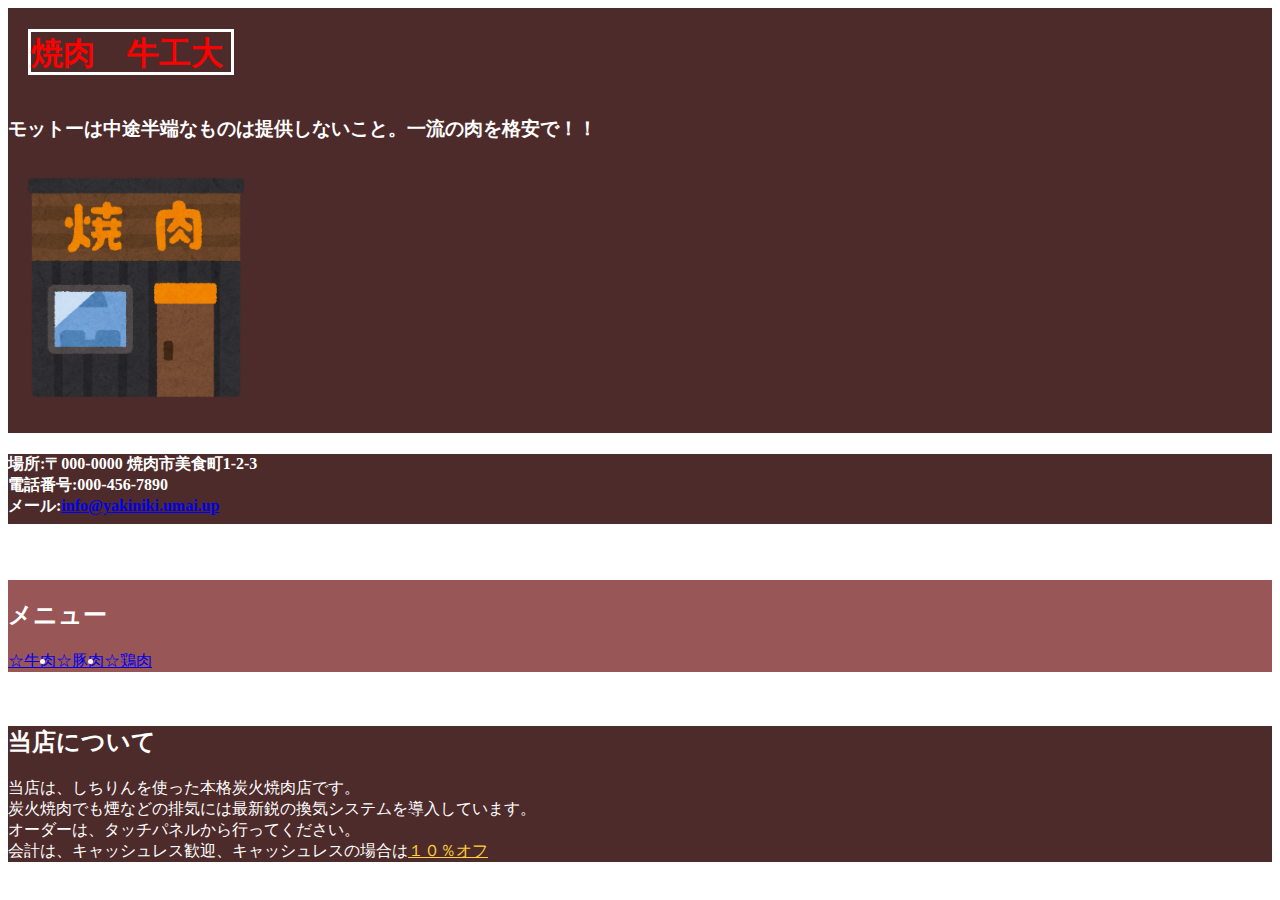
==== index.html @ e1452197 "Update and rename yakiniku.html to index.html" ====
<!doctype html>
<html>
<head>
<meta charset="utf-8">
<title>yakiniku</title>
<link href="yakiniku.css" rel="stylesheet" type="text/css">
</head>

<body>
<div class="big">
	<header>
  	<h1>焼肉　牛工大<br>
  	</h1>
  	<h3>モットーは中途半端なものは提供しないこと。一流の肉を格安で！！</h3>
  	<p><img src="building_food_yakiniku.png"></p>
	</header>
	<info>
  	<h4>場所:〒000-0000 焼肉市美食町1-2-3<br>
    	電話番号:000-456-7890<br>
  		メール:<a href="mailto:info@yakiniki.umai.up">info@yakiniki.umai.up</a></h4>
	</info>
	<p>&nbsp;</p>
  	<div class="menu">
    	<h2>メニュー</h2>
		<li><a href="menu.html">☆牛肉</a></li>
		<li><a href="menu2.html">☆豚肉</a></li>
		<li><a href="menu3.html">☆鶏肉</a></li>
  </div>
  <p>&nbsp;</p>
  <div class="r">
    <h2>当店について</h2>
    <p>当店は、しちりんを使った本格炭火焼肉店です。<br>
      炭火焼肉でも煙などの排気には最新鋭の換気システムを導入しています。<br>
      オーダーは、タッチパネルから行ってください。<br>
      会計は、キャッシュレス歓迎、キャッシュレスの場合は<span>１０％オフ</span></p>
  </div>
</div>
</body>
</html>
---- yakiniku.css ----
@charset "utf-8";
header {
    height: 425px;
    background-color: #4E2B2B;
    width: auto;
}

header h1 {
    height: 40px;
    width: 200px;
    color: #FF0000;
    display: inline-block;
    font-size: 2em;
    border-style: solid;
    border-color: #FFFFFF;
    margin-block-start: 0.67em;
    margin-block-end: 0.67em;
    margin-inline-start: 20px;
    margin-inline-end: 0px;
    font-weight: bold;
}
header h3 {
    color: #FFFFFF;
}
body info h4 {
    height: 70px;
    width: auto;
    background-color: #4E2B2B;
    color: #FFFFFF;
}
.big .menu h2 {
    width: 100%;
}

.menu {
    width: 100%;
    background-color: #985656;
    display: flex;
    flex-wrap: wrap;
    color: #FFFFFF;
}
.big {
    width: 100%;
    font-family: "ＭＳ ゴシック";
}
.r {
    background-color: #4E2B2B;
    color: #FFFFFF;
}
img {
    width: 20%;
}
span {
    color: #FFD037;
    text-decoration: underline;
}
body {
    background-image: url(mise1.jpg);
    background-repeat: no-repeat;
    background-size: cover;
    background-attachment: fixed;
}
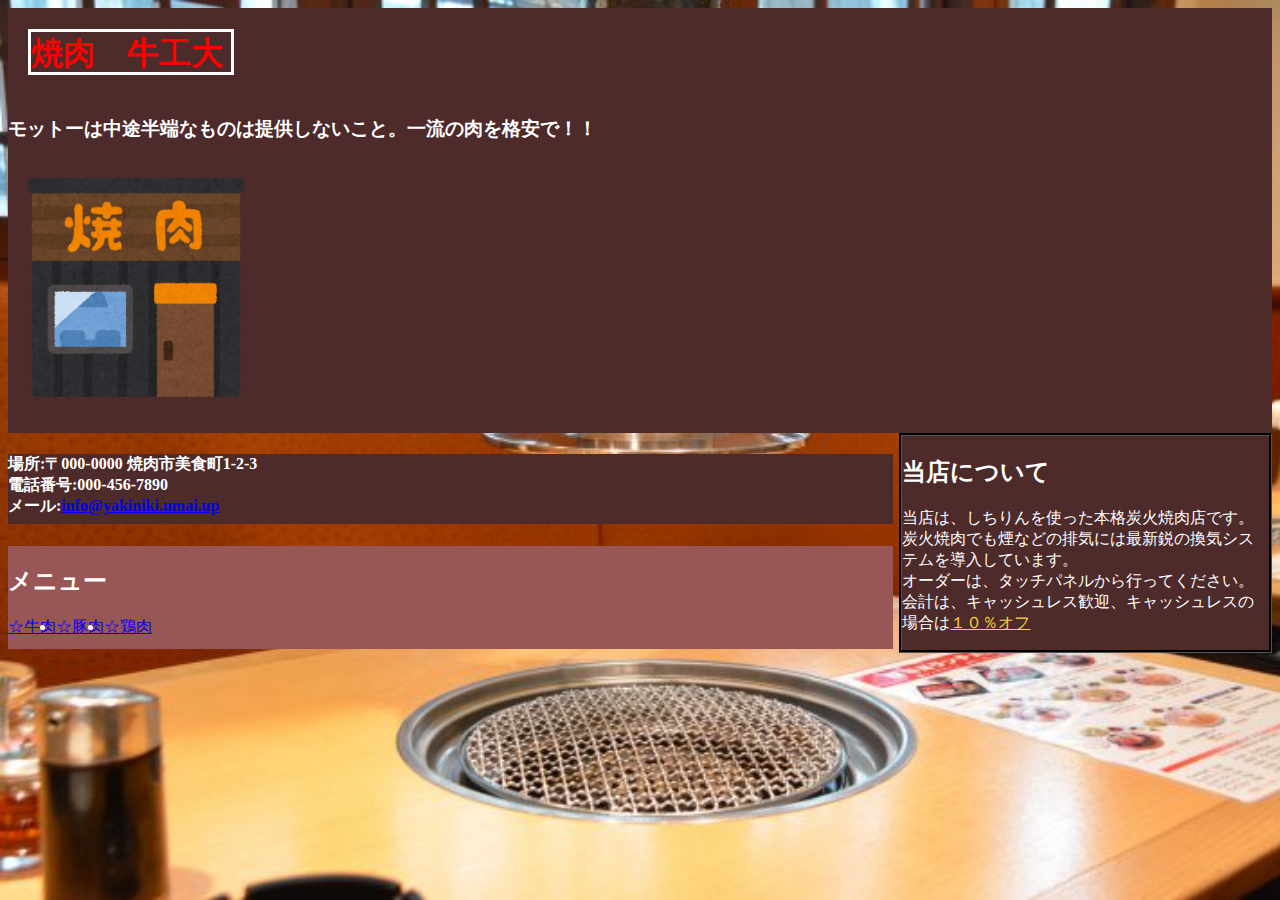
==== commit 00e45656: "Add files via upload" ====
--- a/index.html
+++ b/index.html
@@ -19,21 +19,22 @@
     	電話番号:000-456-7890<br>
   		メール:<a href="mailto:info@yakiniki.umai.up">info@yakiniki.umai.up</a></h4>
 	</info>
-	<p>&nbsp;</p>
-  	<div class="menu">
-    	<h2>メニュー</h2>
-		<li><a href="menu.html">☆牛肉</a></li>
-		<li><a href="menu2.html">☆豚肉</a></li>
-		<li><a href="menu3.html">☆鶏肉</a></li>
-  </div>
-  <p>&nbsp;</p>
-  <div class="r">
+	<div class="r">
     <h2>当店について</h2>
     <p>当店は、しちりんを使った本格炭火焼肉店です。<br>
       炭火焼肉でも煙などの排気には最新鋭の換気システムを導入しています。<br>
       オーダーは、タッチパネルから行ってください。<br>
       会計は、キャッシュレス歓迎、キャッシュレスの場合は<span>１０％オフ</span></p>
   </div>
+  <div class="menu">
+    	<h2>メニュー</h2>
+		<li><a href="menu.html">☆牛肉</a></li>
+	    <li><a href="menu2.html">☆豚肉</a></li>
+	    <li><a href="menu3.html">☆鶏肉</a></li>
+	  <p></p>
+  </div>
+  <p>&nbsp;</p>
+  
 </div>
 </body>
 </html>
--- a/yakiniku.css
+++ b/yakiniku.css
@@ -3,6 +3,7 @@
     height: 425px;
     background-color: #4E2B2B;
     width: auto;
+	float: none;
 }
 
 header h1 {
@@ -24,28 +25,33 @@
 }
 body info h4 {
     height: 70px;
-    width: auto;
+    width: 70%;
     background-color: #4E2B2B;
     color: #FFFFFF;
+    float: left;	
 }
 .big .menu h2 {
     width: 100%;
 }
 
 .menu {
-    width: 100%;
+    width: 70%;
     background-color: #985656;
     display: flex;
     flex-wrap: wrap;
     color: #FFFFFF;
+    float: left;
 }
 .big {
     width: 100%;
     font-family: "ＭＳ ゴシック";
 }
 .r {
+    float: right;
     background-color: #4E2B2B;
     color: #FFFFFF;
+    width: 29%;
+    border: medium groove #000000;
 }
 img {
     width: 20%;
